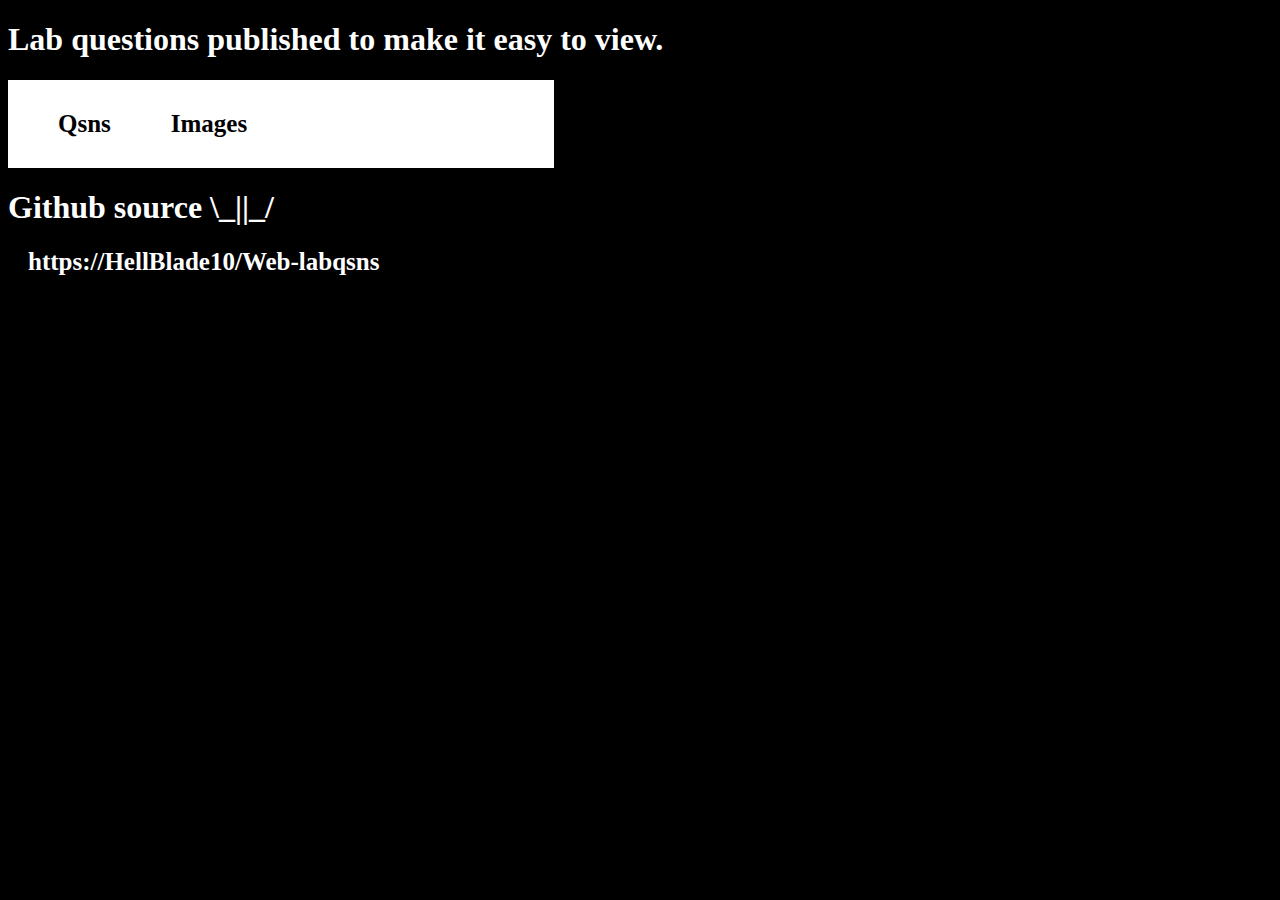
==== index.html @ 54d6c7c2 "Added a interface" ====
<!DOCTYPE html>
<html>
  <head>
    <title>Lab qsn submission</title>
    <meta name="viewport" content="width=device-width, initial-scale=1.0">
    <style>
      body{
        background-color: black;
        color: white;
      }
.dropdown {
    display: flex;
    flex-direction: row;
    background-color: white;
    padding: 20px;
    width: 40%;
}
a{
  width: 10px;
  height: 10px;
  padding: 5px 10px;
  margin: 10px;
  text-decoration: none;
  color: black;
  font-weight: bolder;
  font-size: 25px;
  transition: background-color 1s ease-in-out;
}
a:hover{
  background-color: black;
  color: white;
}
.dropdown li {
    list-style: none;
    position: relative; 
    padding: 10px;
}

.dropdown .link {
    filter: blur(0);
    transition: filter 0.4s ease-in-out;
}


.dropdown:hover .link {
    filter: blur(2px);
}


.dropdown .link:hover {
    filter: blur(0);
    background-color: black;
    color: white;
}

.dropdown-content {
    display: flex;
    flex-direction: column;
    position: absolute;
    top: 100%;
    left: -10px;
    opacity: 0;
    visibility: hidden;
    background-color: white;
    padding: 5px;
    transition: 1.5s ease-in-out;
}

.dropdown li:hover .dropdown-content {
    opacity: 1;
    visibility: visible;
}
#span{
  color: white;
  background-color: black;
  transition: 1s ease-in-out;
}
#span:hover{
  background-color: white;
  color: black;
}

    </style>
  </head>
  <body>
    <h1>Lab questions published to make it easy to view.</h1>
    <ul class="dropdown">
      <li>
          <a href="#">Qsns</a>
          <ul class="dropdown-content">
              <li><a href="qsn4/index.html" class="link">Qsn4</a></li>
              <li><a href="qsn5/index.html" class="link">Qsn5</a></li>
              <li><a href="qsn10/index.html" class="link">Qsn10</a></li>
              <li><a href="qsn15/index.html" class="link">Qsn15</a></li>
          </ul>
      </li>
      <li><a href="#">Images</a></li>
  </ul>  
    <h1>Github source \_||_/</h1>
    <span>
      <a id="span" href="https://HellBlade10/Web-labqsns">https://HellBlade10/Web-labqsns</a></span>
  </body>
</html>
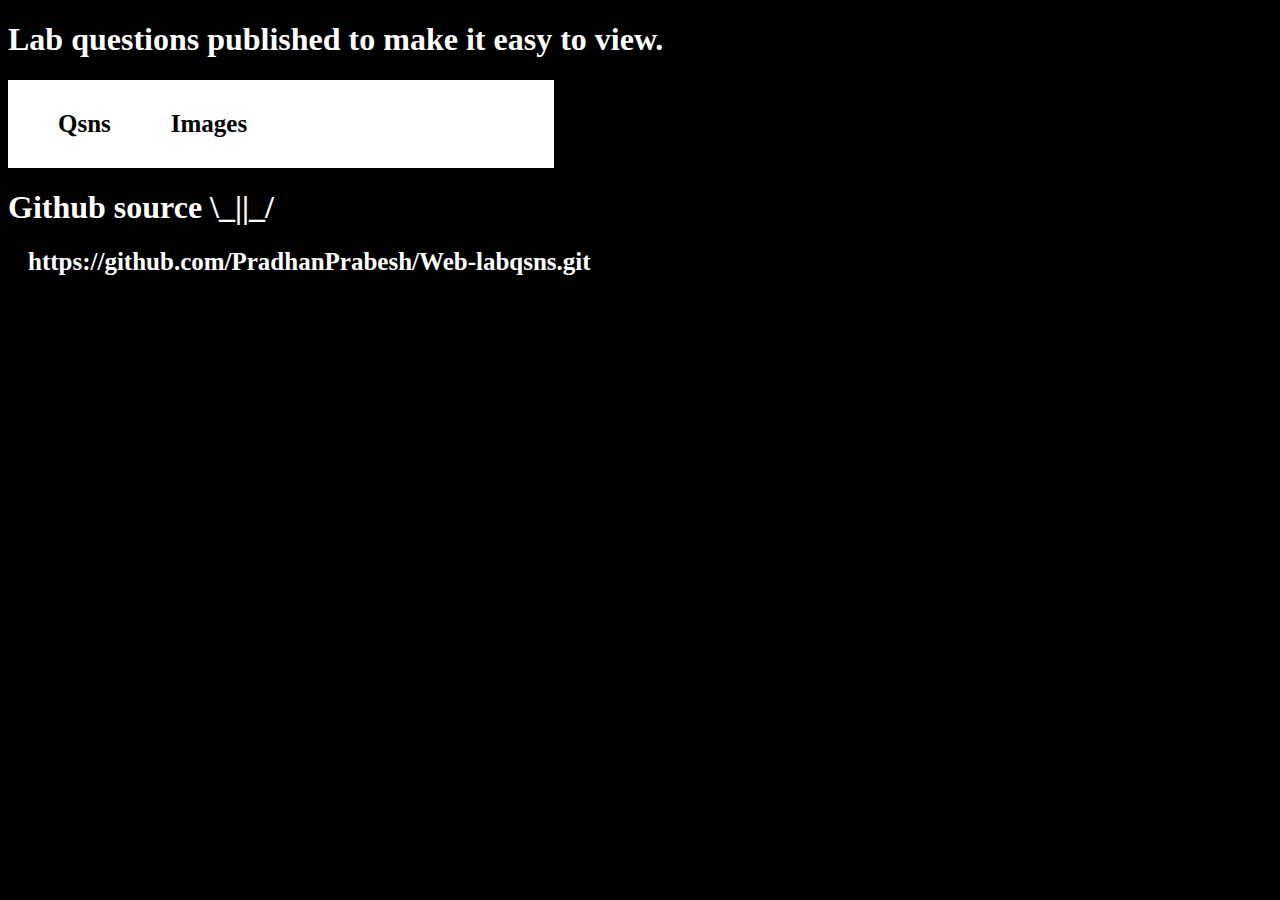
==== commit b2a06332: "Update index.html" ====
--- a/index.html
+++ b/index.html
@@ -98,6 +98,6 @@
   </ul>  
     <h1>Github source \_||_/</h1>
     <span>
-      <a id="span" href="https://HellBlade10/Web-labqsns">https://HellBlade10/Web-labqsns</a></span>
+      <a id="span" href="https://github.com/HellBlade10/Web-labqsns.git">https://github.com/PradhanPrabesh/Web-labqsns.git</a></span>
   </body>
 </html>
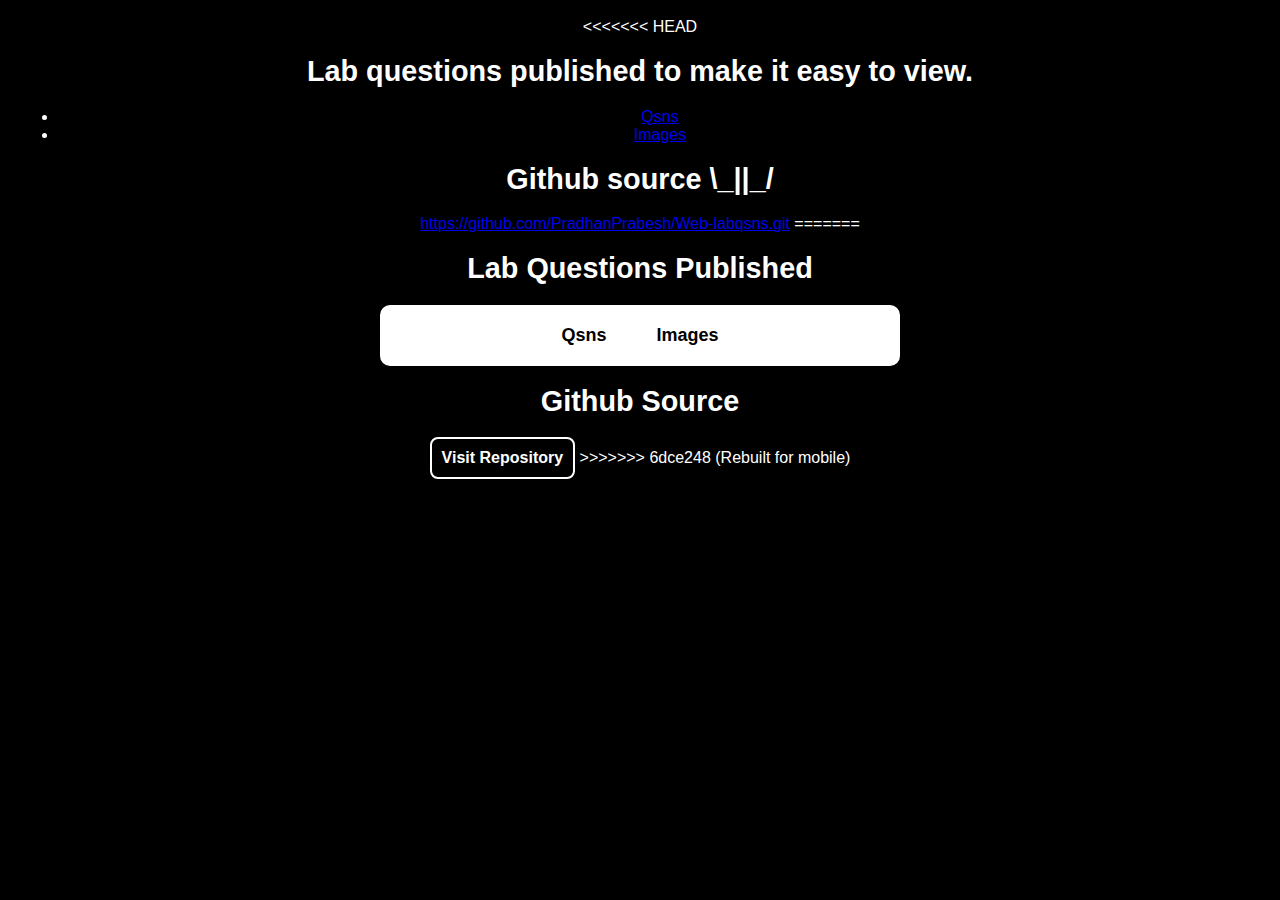
==== commit fc713f82: "Rebuilt for mobile" ====
--- a/index.html
+++ b/index.html
@@ -1,86 +1,118 @@
 <!DOCTYPE html>
-<html>
-  <head>
-    <title>Lab qsn submission</title>
+<html lang="en">
+<head>
+    <meta charset="UTF-8">
     <meta name="viewport" content="width=device-width, initial-scale=1.0">
+    <title>Lab Qsn Submission</title>
     <style>
-      body{
-        background-color: black;
-        color: white;
-      }
-.dropdown {
-    display: flex;
-    flex-direction: row;
-    background-color: white;
-    padding: 20px;
-    width: 40%;
-}
-a{
-  width: 10px;
-  height: 10px;
-  padding: 5px 10px;
-  margin: 10px;
-  text-decoration: none;
-  color: black;
-  font-weight: bolder;
-  font-size: 25px;
-  transition: background-color 1s ease-in-out;
-}
-a:hover{
-  background-color: black;
-  color: white;
-}
-.dropdown li {
-    list-style: none;
-    position: relative; 
-    padding: 10px;
-}
+        body {
+            background-color: black;
+            color: white;
+            text-align: center;
+            font-family: Arial, sans-serif;
+            padding: 10px;
+        }
 
-.dropdown .link {
-    filter: blur(0);
-    transition: filter 0.4s ease-in-out;
-}
+        h1 {
+            font-size: 1.8em;
+        }
 
+  
+        .navbar {
+            display: flex;
+            justify-content: center;
+            align-items: center;
+            background-color: white;
+            padding: 10px;
+            width: 100%;
+            max-width: 500px;
+            margin: auto;
+            border-radius: 10px;
+            gap: 20px;
+        }
 
-.dropdown:hover .link {
-    filter: blur(2px);
-}
+        .navbar li {
+            list-style: none;
+            position: relative;
+        }
 
+        .navbar a {
+            display: block;
+            padding: 10px 15px;
+            text-decoration: none;
+            color: black;
+            font-weight: bold;
+            font-size: 18px;
+            transition: background-color 0.5s ease-in-out;
+            border-radius: 5px;
+        }
 
-.dropdown .link:hover {
-    filter: blur(0);
-    background-color: black;
-    color: white;
-}
+        .navbar a:hover {
+            background-color: black;
+            color: white;
+        }
+        .dropdown-content {
+            display: none;
+            position: absolute;
+            top: 100%;
+            left: 0;
+            background-color: white;
+            padding: 10px;
+            border-radius: 5px;
+            box-shadow: 0px 4px 6px rgba(255, 255, 255, 0.2);
+            width: max-content;
+        }
 
-.dropdown-content {
-    display: flex;
-    flex-direction: column;
-    position: absolute;
-    top: 100%;
-    left: -10px;
-    opacity: 0;
-    visibility: hidden;
-    background-color: white;
-    padding: 5px;
-    transition: 1.5s ease-in-out;
-}
+        .navbar li:hover .dropdown-content {
+            display: flex;
+            flex-direction: column;
+        }
 
-.dropdown li:hover .dropdown-content {
-    opacity: 1;
-    visibility: visible;
-}
-#span{
-  color: white;
-  background-color: black;
-  transition: 1s ease-in-out;
-}
-#span:hover{
-  background-color: white;
-  color: black;
-}
+        .dropdown-content a {
+            font-size: 16px;
+            padding: 8px;
+            display: block;
+            white-space: nowrap;
+        }
+        .navbar:hover .link {
+            filter: blur(2px);
+            transition: filter 0.3s ease-in-out;
+        }
 
+        .navbar .link:hover {
+            filter: blur(0);
+            background-color: black;
+            color: white;
+        }
+
+        /* GitHub Link */
+        .github-link {
+            display: inline-block;
+            padding: 10px;
+            font-size: 16px;
+            font-weight: bold;
+            color: white;
+            background-color: black;
+            border: 2px solid white;
+            text-decoration: none;
+            border-radius: 8px;
+            transition: background 0.5s ease-in-out;
+        }
+
+        .github-link:hover {
+            background-color: white;
+            color: black;
+        }
+        @media (max-width: 600px) {
+            .navbar {
+                flex-direction: row;
+                flex-wrap: wrap;
+                justify-content: space-between;
+                max-width: 90%;
+            }
+        }
     </style>
+<<<<<<< HEAD
   </head>
   <body>
     <h1>Lab questions published to make it easy to view.</h1>
@@ -100,4 +132,28 @@
     <span>
       <a id="span" href="https://github.com/HellBlade10/Web-labqsns.git">https://github.com/PradhanPrabesh/Web-labqsns.git</a></span>
   </body>
+=======
+</head>
+<body>
+
+    <h1>Lab Questions Published</h1>
+    <ul class="navbar">
+        <li>
+            <a href="#">Qsns</a>
+            <ul class="dropdown-content">
+                <li><a href="qsn4/index.html" class="link">Qsn4</a></li>
+                <li><a href="qsn5/index.html" class="link">Qsn5</a></li>
+                <li><a href="qsn10/index.html" class="link">Qsn10</a></li>
+                <li><a href="qsn15/index.html" class="link">Qsn15</a></li>
+            </ul>
+        </li>
+        <li><a href="gallery.html">Images</a></li>
+    </ul>  
+
+   
+    <h1>Github Source</h1>
+    <a class="github-link" href="https://HellBlade10/Web-labqsns">Visit Repository</a>
+
+</body>
+>>>>>>> 6dce248 (Rebuilt for mobile)
 </html>
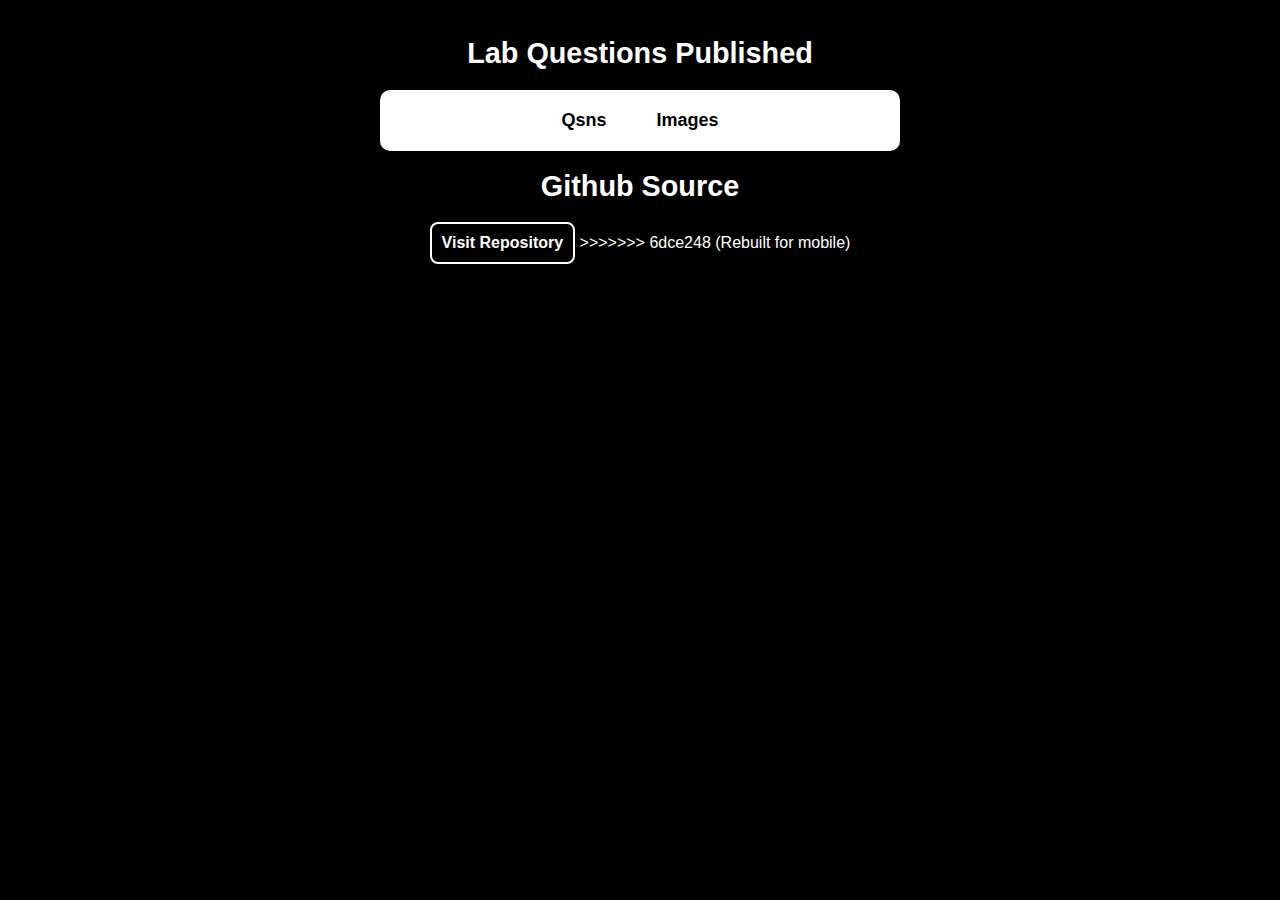
==== commit e1be241b: "removed duplicates" ====
--- a/index.html
+++ b/index.html
@@ -112,28 +112,7 @@
             }
         }
     </style>
-<<<<<<< HEAD
   </head>
-  <body>
-    <h1>Lab questions published to make it easy to view.</h1>
-    <ul class="dropdown">
-      <li>
-          <a href="#">Qsns</a>
-          <ul class="dropdown-content">
-              <li><a href="qsn4/index.html" class="link">Qsn4</a></li>
-              <li><a href="qsn5/index.html" class="link">Qsn5</a></li>
-              <li><a href="qsn10/index.html" class="link">Qsn10</a></li>
-              <li><a href="qsn15/index.html" class="link">Qsn15</a></li>
-          </ul>
-      </li>
-      <li><a href="#">Images</a></li>
-  </ul>  
-    <h1>Github source \_||_/</h1>
-    <span>
-      <a id="span" href="https://github.com/HellBlade10/Web-labqsns.git">https://github.com/PradhanPrabesh/Web-labqsns.git</a></span>
-  </body>
-=======
-</head>
 <body>
 
     <h1>Lab Questions Published</h1>
@@ -152,7 +131,7 @@
 
    
     <h1>Github Source</h1>
-    <a class="github-link" href="https://HellBlade10/Web-labqsns">Visit Repository</a>
+    <a class="github-link" href="https://github.com/HellBlade10/Web-labqsns">Visit Repository</a>
 
 </body>
 >>>>>>> 6dce248 (Rebuilt for mobile)
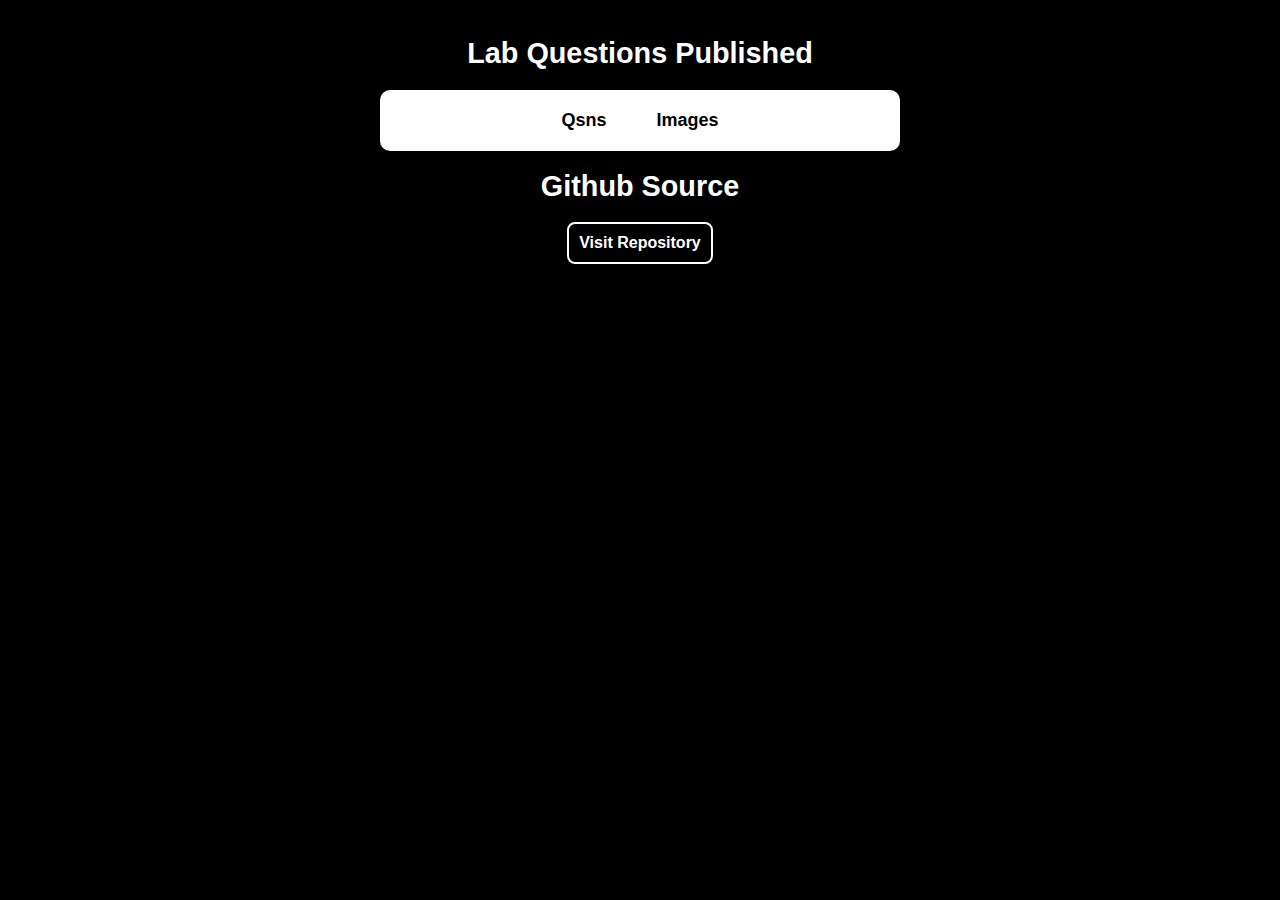
==== commit 83506d72: "Update index.html" ====
--- a/index.html
+++ b/index.html
@@ -134,5 +134,4 @@
     <a class="github-link" href="https://github.com/HellBlade10/Web-labqsns">Visit Repository</a>
 
 </body>
->>>>>>> 6dce248 (Rebuilt for mobile)
 </html>
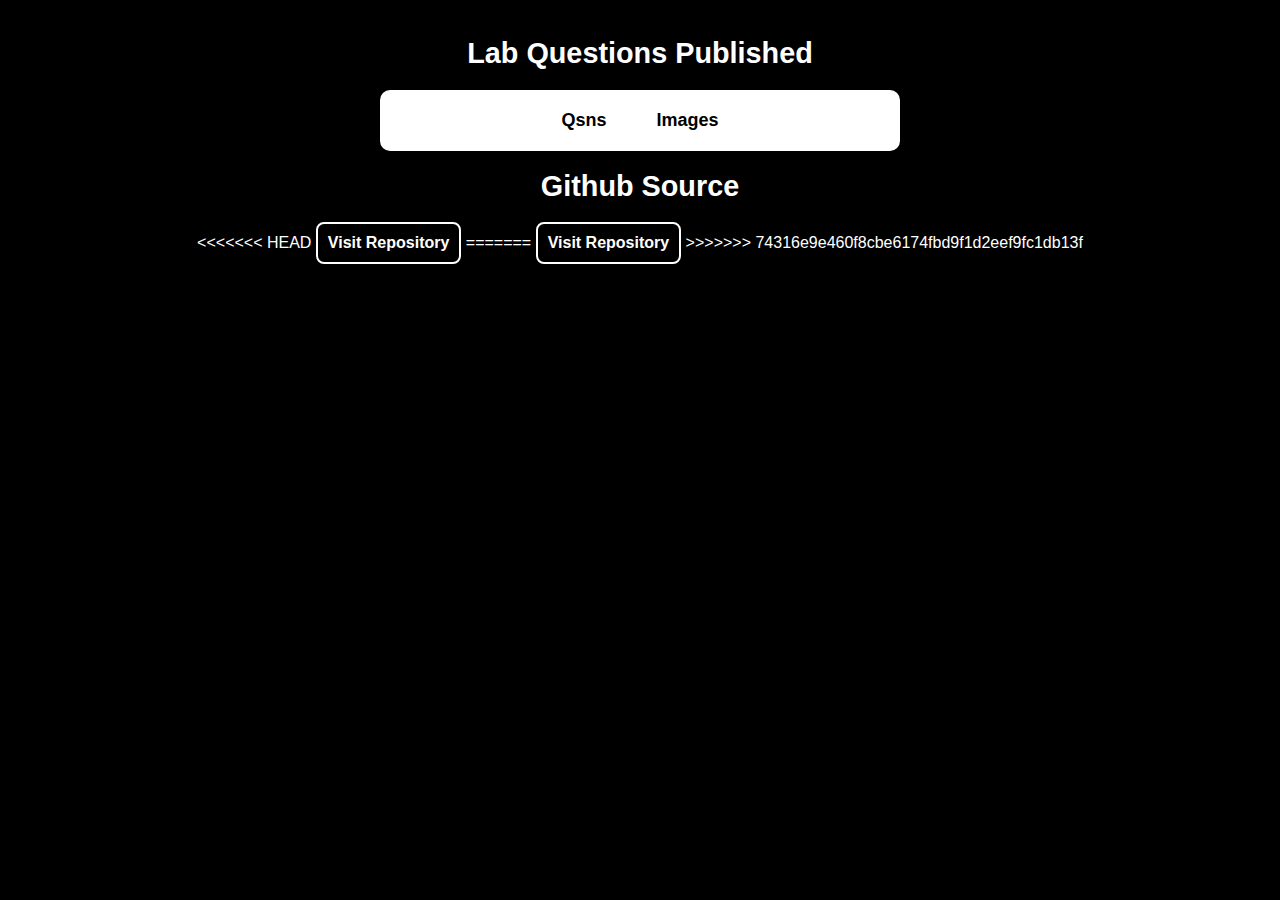
==== commit 85975d12: "Changes made" ====
--- a/index.html
+++ b/index.html
@@ -131,7 +131,11 @@
 
    
     <h1>Github Source</h1>
+<<<<<<< HEAD
+    <a class="github-link" href="https:github.com/HellBlade10/Web-labqsns">Visit Repository</a>
+=======
     <a class="github-link" href="https://github.com/HellBlade10/Web-labqsns">Visit Repository</a>
+>>>>>>> 74316e9e460f8cbe6174fbd9f1d2eef9fc1db13f
 
 </body>
 </html>
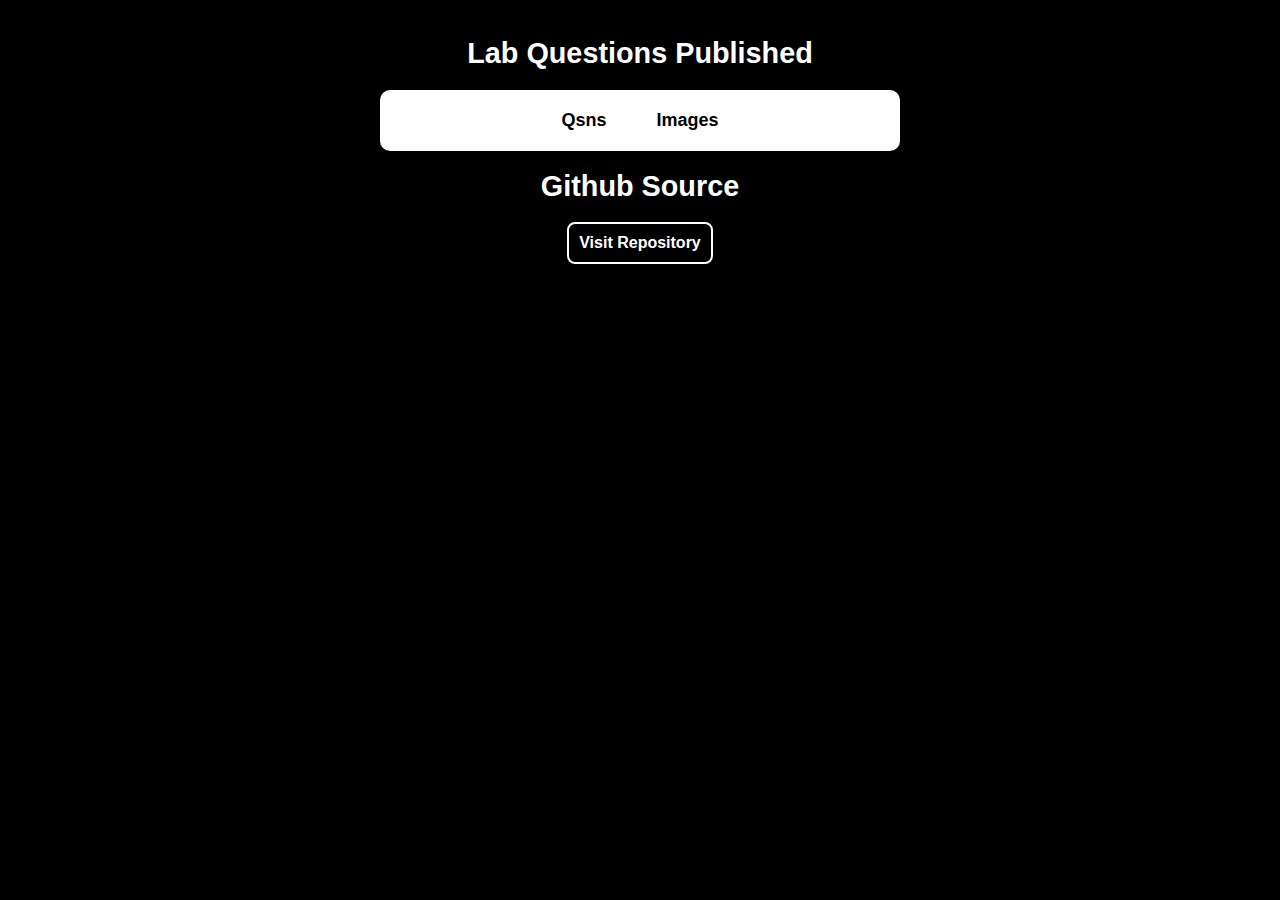
==== commit 981f0d69: "Update index.html" ====
--- a/index.html
+++ b/index.html
@@ -131,11 +131,7 @@
 
    
     <h1>Github Source</h1>
-<<<<<<< HEAD
     <a class="github-link" href="https:github.com/HellBlade10/Web-labqsns">Visit Repository</a>
-=======
-    <a class="github-link" href="https://github.com/HellBlade10/Web-labqsns">Visit Repository</a>
->>>>>>> 74316e9e460f8cbe6174fbd9f1d2eef9fc1db13f
 
 </body>
 </html>
